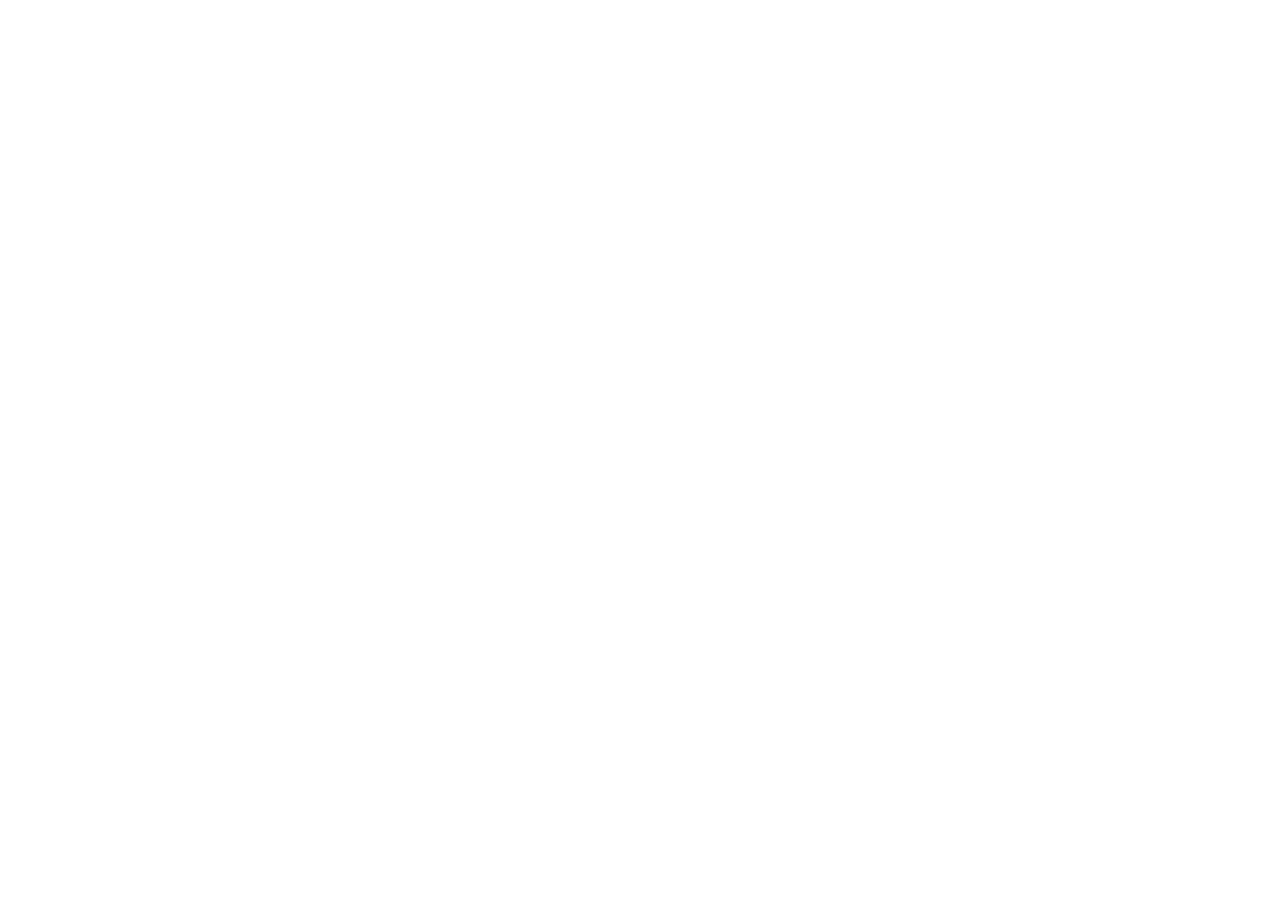
==== PRODIGY_WD_02/index.html @ 0bcccd2a "Added files for task 2" ====
<!DOCTYPE html>
<html lang="en">
<head>
    <meta charset="UTF-8">
    <meta name="viewport" content="width=device-width, initial-scale=1.0">
    <title>Document</title>
</head>
<body>
    
</body>
</html>
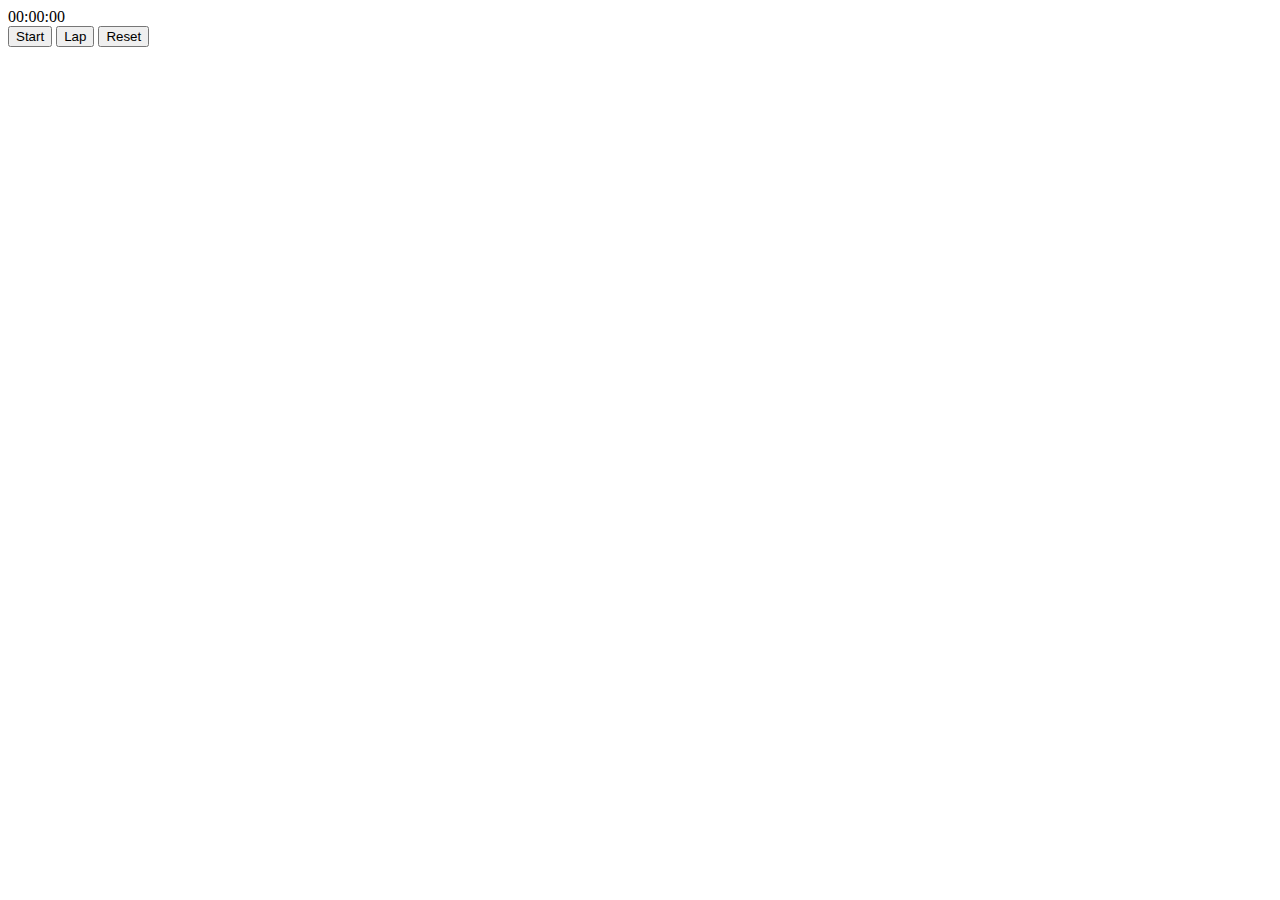
==== commit a39e2f8e: "Update index.html" ====
--- a/PRODIGY_WD_02/index.html
+++ b/PRODIGY_WD_02/index.html
@@ -3,9 +3,19 @@
 <head>
     <meta charset="UTF-8">
     <meta name="viewport" content="width=device-width, initial-scale=1.0">
-    <title>Document</title>
+    <title>Stopwatch</title>
+    <link rel="stylesheet" href="style.css">
 </head>
 <body>
-    
+    <div class="stopwatch">
+        <div class="time-display" id="time-display">00:00:00</div>
+        <div class="controls">
+            <button id="start-stop">Start</button>
+            <button id="lap">Lap</button>
+            <button id="reset">Reset</button>
+        </div>
+        <div class="laps" id="laps"></div>
+    </div>
+    <script src="script.js"></script>
 </body>
 </html>